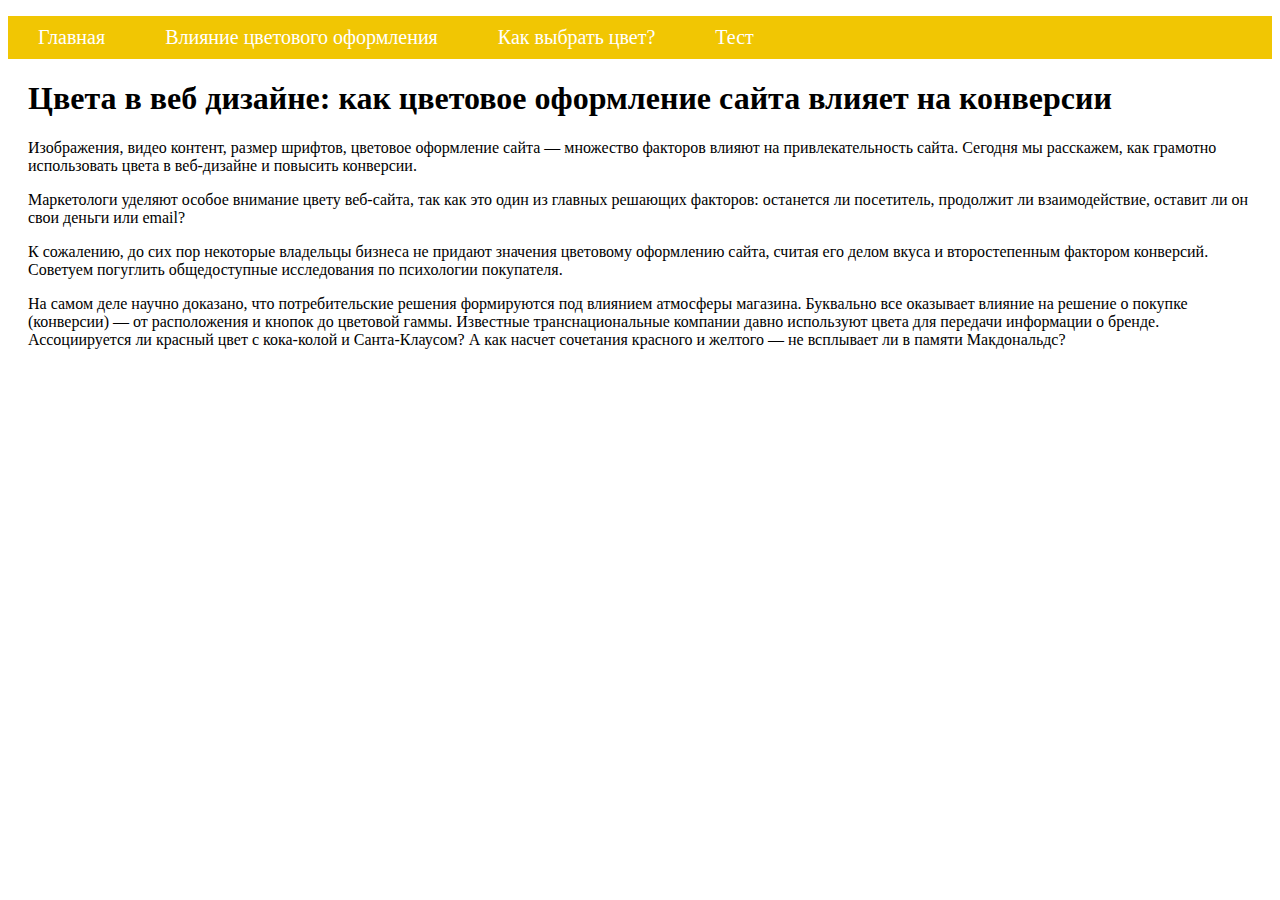
==== index.html @ 9dba2ec8 "Initial commit" ====
<!DOCTYPE html>
<html lang="ru">
<head>
    <meta charset="UTF-8">
    <meta name="viewport" content="width=device-width, initial-scale=1.0">
    <title>Цветовое оформление веб-страниц</title>
    <link rel="stylesheet" href="src/style.css">
</head>
<body>
    <header class="header">
        <nav class="nav">
            <ul class="menu">
                <li class="menu__item"><a class="menu__link" href="index.html">Главная</a></li>
                <li class="menu__item"><a class="menu__link" href="pages/colorDesign.html">Влияние цветового оформления</a></li>
                <li class="menu__item"><a class="menu__link" href="pages/howChoose.html">Как выбрать цвет?</a></li>
                <li class="menu__item"><a class="menu__link" href="pages/test.html">Тест</a></li>
            </ul>
        </nav>
        <h1 class="title">Цвета в веб дизайне: как цветовое оформление сайта влияет на конверсии</h1>
    </header>
    <main class="main">
        <p>
            Изображения, видео контент, размер шрифтов, цветовое оформление сайта — 
            множество факторов влияют на привлекательность сайта. Сегодня мы расскажем, 
            как грамотно использовать цвета в веб-дизайне и повысить конверсии.
        </p>
        <p>
            Маркетологи уделяют особое внимание цвету веб-сайта, так как это один из 
            главных решающих факторов: останется ли посетитель, продолжит ли взаимодействие, 
            оставит ли он свои деньги или email?
        </p>
        <p>
            К сожалению, до сих пор некоторые владельцы бизнеса не придают значения цветовому 
            оформлению сайта, считая его делом вкуса и второстепенным фактором конверсий. 
            Советуем погуглить общедоступные исследования по психологии покупателя.
        </p>
        <p>
            На самом деле научно доказано, что потребительские решения формируются под влиянием атмосферы магазина.
            Буквально все оказывает влияние на решение о покупке (конверсии) — от расположения и кнопок до цветовой гаммы.
            Известные транснациональные компании давно используют цвета для передачи информации о бренде.
            Ассоциируется ли красный цвет с кока-колой и Санта-Клаусом?
            А как насчет сочетания красного и желтого — не всплывает ли в памяти Макдональдс? 
        </p>
    </main>
</body>
</html>
---- src/style.css ----
.nav {
    background-color: rgb(241, 198, 3);
}
.menu {
    display: flex;
    list-style: none;
    padding: 0;
}
.menu__item:last-child {
    margin-right: 0;
}
.menu__link {
    display: inline-block;
    color: white;
    text-decoration: none;
    font-size: 20px;
    padding-top: 10px;
    padding-bottom: 10px;
    padding-right: 30px;
    padding-left: 30px;
}
.menu__link:hover {
    background-color: rgb(255, 217, 50);
    
}
.title,
.main {
    padding-right: 20px;
    padding-left: 20px;
}
#result {
    padding-top: 20px;
}
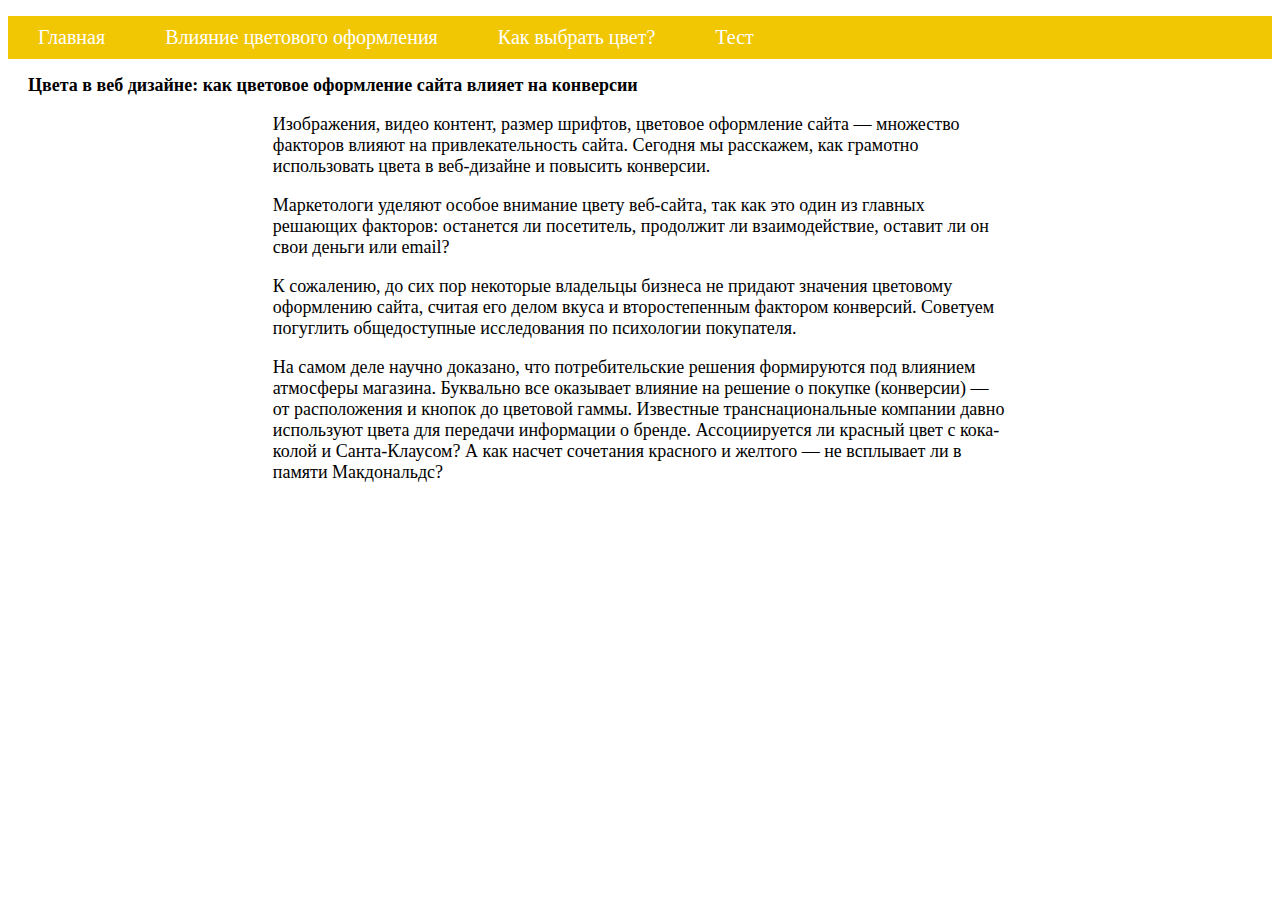
==== commit 56a1f32a: "I did some changes" ====
--- a/index.html
+++ b/index.html
@@ -19,28 +19,30 @@
         <h1 class="title">Цвета в веб дизайне: как цветовое оформление сайта влияет на конверсии</h1>
     </header>
     <main class="main">
-        <p>
-            Изображения, видео контент, размер шрифтов, цветовое оформление сайта — 
-            множество факторов влияют на привлекательность сайта. Сегодня мы расскажем, 
-            как грамотно использовать цвета в веб-дизайне и повысить конверсии.
-        </p>
-        <p>
-            Маркетологи уделяют особое внимание цвету веб-сайта, так как это один из 
-            главных решающих факторов: останется ли посетитель, продолжит ли взаимодействие, 
-            оставит ли он свои деньги или email?
-        </p>
-        <p>
-            К сожалению, до сих пор некоторые владельцы бизнеса не придают значения цветовому 
-            оформлению сайта, считая его делом вкуса и второстепенным фактором конверсий. 
-            Советуем погуглить общедоступные исследования по психологии покупателя.
-        </p>
-        <p>
-            На самом деле научно доказано, что потребительские решения формируются под влиянием атмосферы магазина.
-            Буквально все оказывает влияние на решение о покупке (конверсии) — от расположения и кнопок до цветовой гаммы.
-            Известные транснациональные компании давно используют цвета для передачи информации о бренде.
-            Ассоциируется ли красный цвет с кока-колой и Санта-Клаусом?
-            А как насчет сочетания красного и желтого — не всплывает ли в памяти Макдональдс? 
-        </p>
+        <div class="container">
+            <p>
+                Изображения, видео контент, размер шрифтов, цветовое оформление сайта — 
+                множество факторов влияют на привлекательность сайта. Сегодня мы расскажем, 
+                как грамотно использовать цвета в веб-дизайне и повысить конверсии.
+            </p>
+            <p>
+                Маркетологи уделяют особое внимание цвету веб-сайта, так как это один из 
+                главных решающих факторов: останется ли посетитель, продолжит ли взаимодействие, 
+                оставит ли он свои деньги или email?
+            </p>
+            <p>
+                К сожалению, до сих пор некоторые владельцы бизнеса не придают значения цветовому 
+                оформлению сайта, считая его делом вкуса и второстепенным фактором конверсий. 
+                Советуем погуглить общедоступные исследования по психологии покупателя.
+            </p>
+            <p>
+                На самом деле научно доказано, что потребительские решения формируются под влиянием атмосферы магазина.
+                Буквально все оказывает влияние на решение о покупке (конверсии) — от расположения и кнопок до цветовой гаммы.
+                Известные транснациональные компании давно используют цвета для передачи информации о бренде.
+                Ассоциируется ли красный цвет с кока-колой и Санта-Клаусом?
+                А как насчет сочетания красного и желтого — не всплывает ли в памяти Макдональдс? 
+            </p>
+        </div>
     </main>
 </body>
 </html>--- a/src/style.css
+++ b/src/style.css
@@ -27,6 +27,11 @@
 .main {
     padding-right: 20px;
     padding-left: 20px;
+    font-size: 18px;
+}
+.container {
+    margin: 0 auto;
+    width: 60%;
 }
 #result {
     padding-top: 20px;
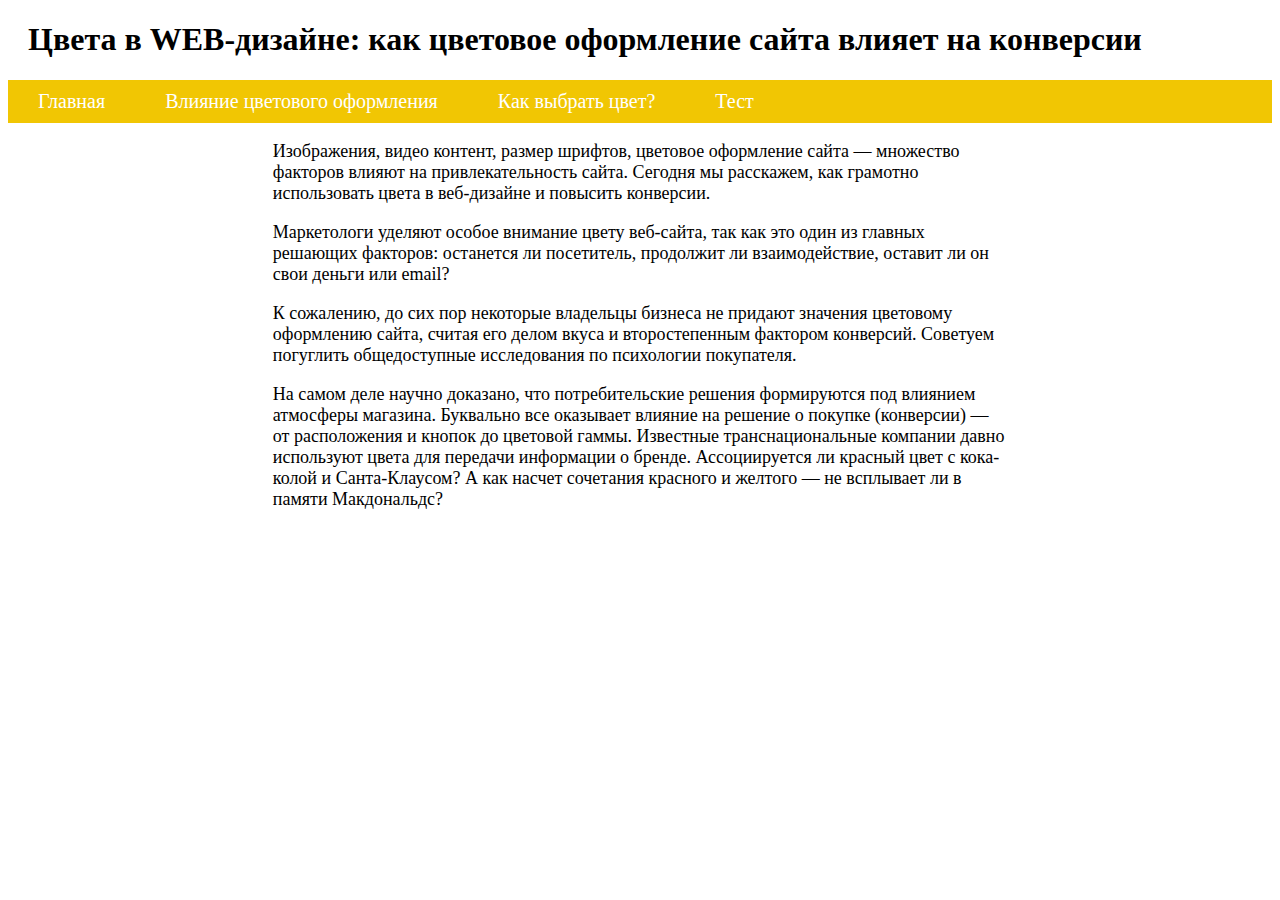
==== commit d9f3ad90: "I did some shit" ====
--- a/index.html
+++ b/index.html
@@ -3,11 +3,12 @@
 <head>
     <meta charset="UTF-8">
     <meta name="viewport" content="width=device-width, initial-scale=1.0">
-    <title>Цветовое оформление веб-страниц</title>
+    <title>Цветовое оформление WEB-страниц</title>
     <link rel="stylesheet" href="src/style.css">
 </head>
 <body>
     <header class="header">
+        <h1 class="title">Цвета в WEB-дизайне: как цветовое оформление сайта влияет на конверсии</h1>
         <nav class="nav">
             <ul class="menu">
                 <li class="menu__item"><a class="menu__link" href="index.html">Главная</a></li>
@@ -16,7 +17,6 @@
                 <li class="menu__item"><a class="menu__link" href="pages/test.html">Тест</a></li>
             </ul>
         </nav>
-        <h1 class="title">Цвета в веб дизайне: как цветовое оформление сайта влияет на конверсии</h1>
     </header>
     <main class="main">
         <div class="container">
--- a/src/style.css
+++ b/src/style.css
@@ -27,6 +27,8 @@
 .main {
     padding-right: 20px;
     padding-left: 20px;
+}
+.main {
     font-size: 18px;
 }
 .container {
